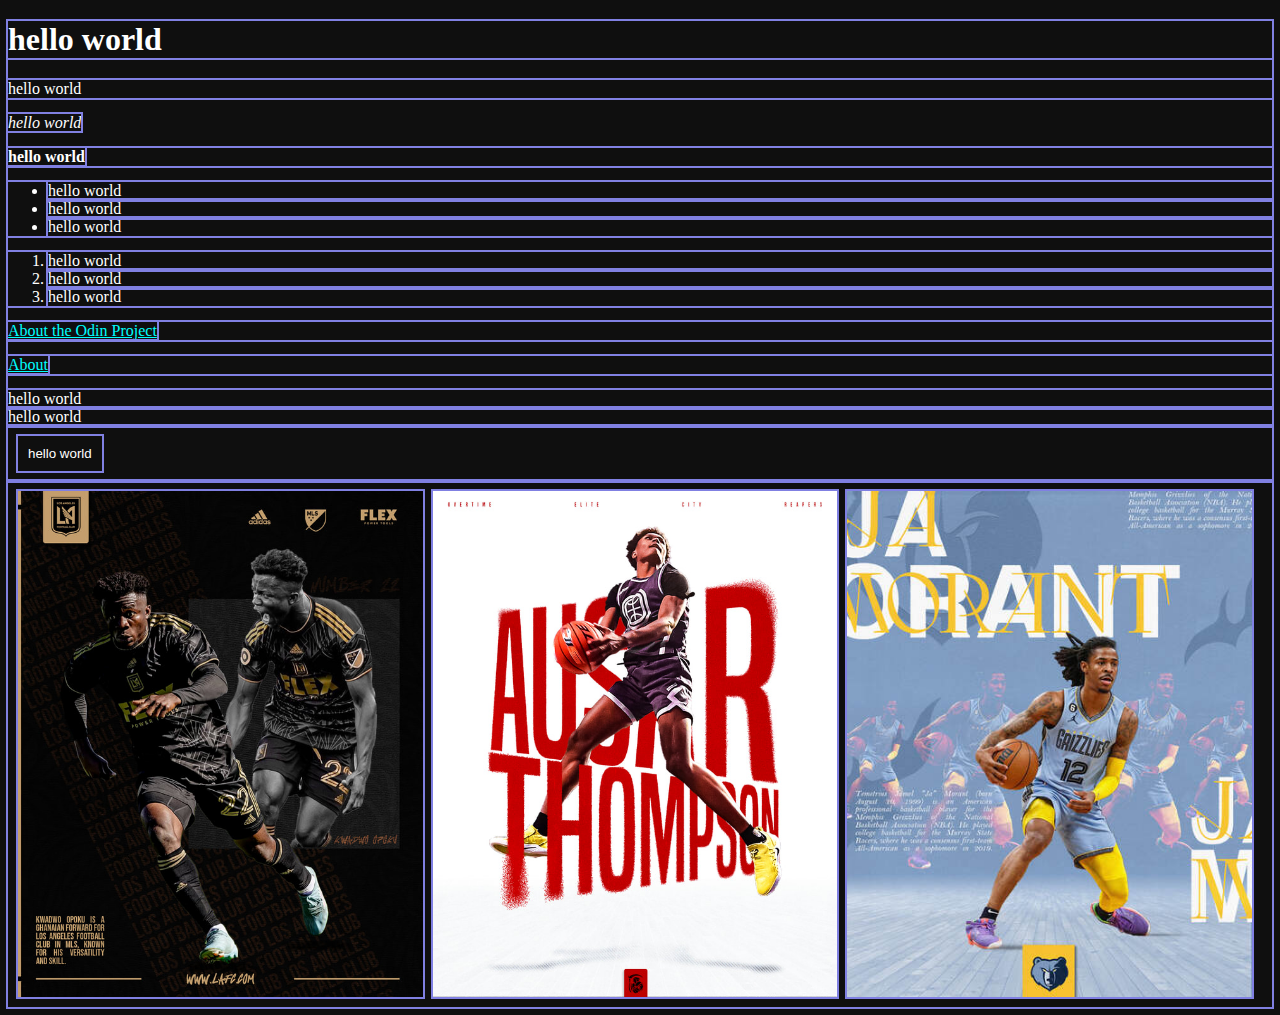
==== index.html @ 3b712887 "Actually starting portfolio website..." ====
<!DOCTYPE html>
<html lang="en">
<head>
    <meta charset="UTF-8">
    <meta name="viewport" content="width=device-width, initial-scale=1.0">
    <title>TOP</title>
    <link rel="stylesheet" href="./css/styles.css">  
</head>
<body>
    <h1>hello world</h1>
    <p>hello world</p>
    <em>hello world</em>
    <p><strong>hello world</strong></p> <!-- strong has to be inside paragraph -->
    <!-- unordered list, no numbers, bullet points -->
    <ul>
        <li>hello world</li>
        <li>hello world</li>
        <li>hello world</li>
    </ul>
    <!-- ordered list, numbers, no bullet points -->
    <ol>
        <li>hello world</li>
        <li>hello world</li>
        <li>hello world</li>
    </ol>
    <p><a href="https://www.theodinproject.com/about" target = "_blank" rel="noopener noreferrer" class="anchors"> About the Odin Project </a></p>
    <p><a href="about.html" class="anchors">About</a></p>
    <div> hello world</div> 
    <div> hello world</div>
    <div><button>hello world</button></div>
    <!-- <img src="https://www.theodinproject.com/mstile-310x310.png" alt="The Odin Project Logo"> -->
    <div class= "image-grid"> 
        <img src= "img/lafc-concept_orig.jpg">
        <img src= "img/ausar-thompson_orig.jpg">
        <img src= "img/ja-morant.jpg">
    </div>
</body>
</html>
---- css/styles.css ----
* {
    color: white;
    background-color: rgb(15, 15, 15);
    outline: 2px solid rgb(128, 128, 226);
}

.anchors {
    color: rgb(0, 255, 255);
}

div {
       
}

img {
    
}

.image-grid { /* Flexbox container for images */
    display: flex;
    flex-wrap: wrap;
    gap: 10px; /* Adds space between images */
    padding: 10px;
}

.image-grid img { /* Flexbox items (images) */
    flex: 1 1 calc(33.33% - 10px); /* Adjusts to 50% width minus the gap */
    /* flex-grow | flex-shrink | flex-basis | are shortened to flex, the shorthand for it */
    /* grow and shrink the same */
    
    /* basis defines the size of an item before the remaining space is distributed, inthis case, it is being calculated to spread them eavenly in 3 columns (33.33%) */

    max-width: calc(33.33% - 10px); /* Ensures images don't exceed 50% width */
    object-fit: contain;
}


button {
    margin: 10px;
    padding: 10px;
    cursor: pointer;
    border: none;
    justify-self: center;
}
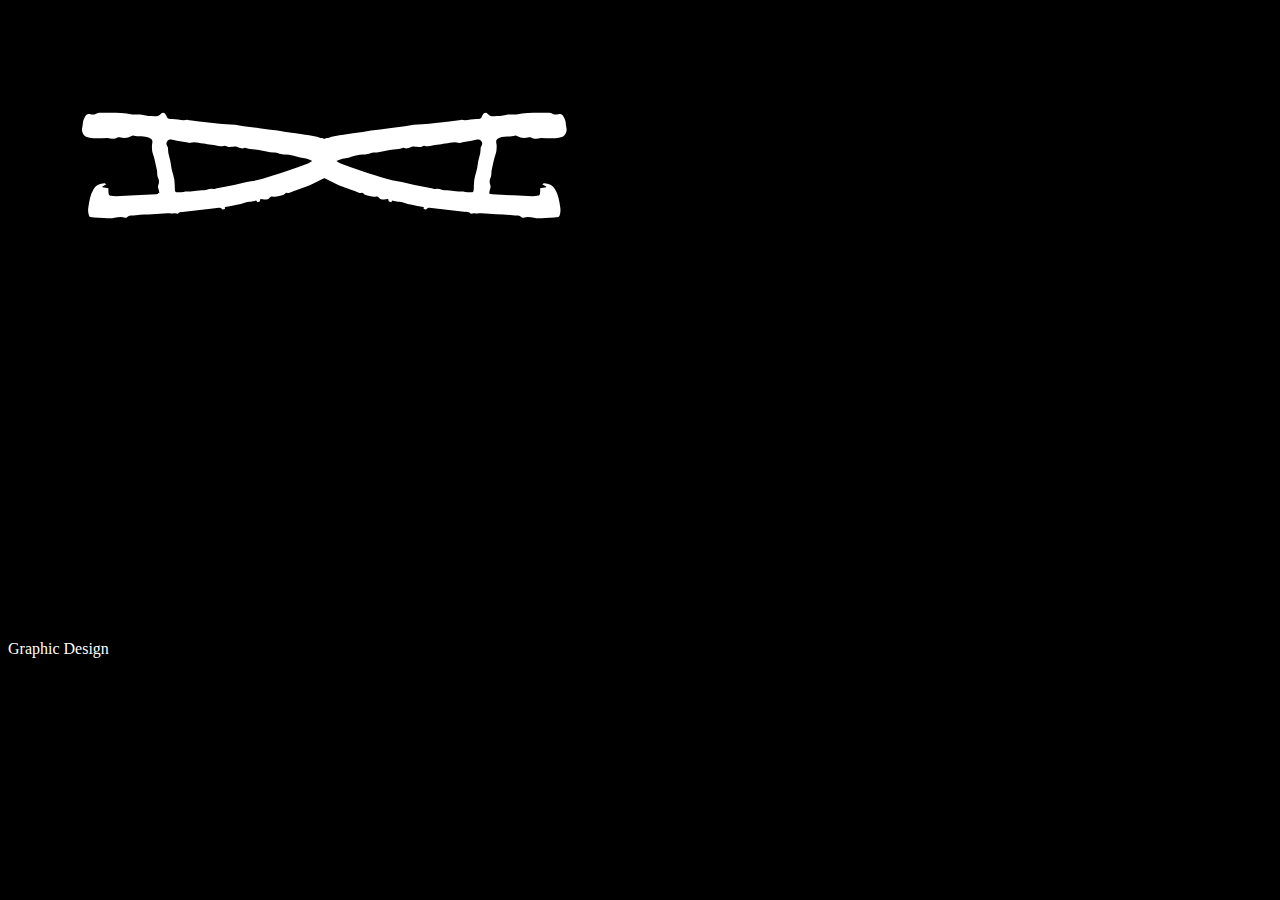
==== commit 22aced59: "Introduced animation of personal logo + graphic design page" ====
--- a/index.html
+++ b/index.html
@@ -3,36 +3,17 @@
 <head>
     <meta charset="UTF-8">
     <meta name="viewport" content="width=device-width, initial-scale=1.0">
-    <title>TOP</title>
+    <title>Dario D'Addamio</title>
     <link rel="stylesheet" href="./css/styles.css">  
+    <script src="./js/main.js"></script>
 </head>
 <body>
-    <h1>hello world</h1>
-    <p>hello world</p>
-    <em>hello world</em>
-    <p><strong>hello world</strong></p> <!-- strong has to be inside paragraph -->
-    <!-- unordered list, no numbers, bullet points -->
-    <ul>
-        <li>hello world</li>
-        <li>hello world</li>
-        <li>hello world</li>
-    </ul>
-    <!-- ordered list, numbers, no bullet points -->
-    <ol>
-        <li>hello world</li>
-        <li>hello world</li>
-        <li>hello world</li>
-    </ol>
-    <p><a href="https://www.theodinproject.com/about" target = "_blank" rel="noopener noreferrer" class="anchors"> About the Odin Project </a></p>
-    <p><a href="about.html" class="anchors">About</a></p>
-    <div> hello world</div> 
-    <div> hello world</div>
-    <div><button>hello world</button></div>
-    <!-- <img src="https://www.theodinproject.com/mstile-310x310.png" alt="The Odin Project Logo"> -->
-    <div class= "image-grid"> 
-        <img src= "img/lafc-concept_orig.jpg">
-        <img src= "img/ausar-thompson_orig.jpg">
-        <img src= "img/ja-morant.jpg">
-    </div>
+    <div class= "logo-container">
+        <?xml version="1.0" encoding="UTF-8"?>
+            <svg id="Layer_1" data-name="Layer 1" xmlns="http://www.w3.org/2000/svg" viewBox="0 0 2000 1000">
+                <path class="logo" d="M1766.94,377.84c-1.57-5.04-1.29-10.63-2.16-15.92-.56-3.4-1.43-6.81-2.63-10.04-.99-2.67-2.8-5.02-4.03-7.61-4-8.46-8.26-10.79-17.31-7.98-6.43,2-12,1.02-17.81-1.87-3.12-1.55-6.76-2.73-10.21-2.83-10.82-.34-21.67-.38-32.5,0-23.81.84-47.78-.43-71.23,5.37-1.72.43-3.62.12-5.43.17-9.4.29-19.23-1.04-28.1,1.29-12.21,3.21-24.33,3.27-36.63,3.88-7.59.38-13.62-.38-19.52-6.41-7.36-7.52-14.51-5.12-18.28,4.58-3.8,9.81-5.5,11.32-15.95,10.78-16.67-.86-32.87,6.17-49.65,2.76-.67-.14-1.42.21-2.14.31-12.19,1.6-24.37,3.34-36.59,4.77-14.34,1.68-28.72,3.1-43.08,4.63-14,1.49-27.99,3.16-42.02,4.4-9.32.82-18.75.59-28.04,1.62-9.31,1.04-18.46,3.38-27.75,4.61-16.47,2.17-33.01,3.78-49.49,5.89-19.03,2.44-38.03,5.07-57.02,7.8-8.94,1.28-17.8,3.2-26.74,4.45-20.44,2.87-40.99,5.03-61.35,8.4-16.3,2.7-33.03,3.82-48.5,10.51-.95.41-2.16.19-3.24.34-2.74.38-5.64,1.28-8.55,2.59-2.91-1.31-5.82-2.21-8.55-2.59-1.08-.15-2.29.07-3.24-.34-15.48-6.69-32.2-7.81-48.5-10.51-20.35-3.38-40.91-5.53-61.35-8.4-8.95-1.26-17.8-3.17-26.74-4.45-18.99-2.73-37.99-5.36-57.02-7.8-16.48-2.11-33.02-3.72-49.49-5.89-9.29-1.22-18.45-3.57-27.75-4.61-9.29-1.04-18.72-.8-28.04-1.62-14.03-1.24-28.01-2.91-42.02-4.4-14.36-1.53-28.74-2.95-43.08-4.63-12.22-1.43-24.39-3.17-36.59-4.77-.72-.09-1.48-.44-2.14-.31-16.79,3.41-32.98-3.62-49.65-2.76-10.45.54-12.15-.97-15.95-10.78-3.76-9.7-10.92-12.1-18.28-4.58-5.9,6.03-11.93,6.79-19.52,6.41-12.3-.61-24.42-.67-36.63-3.88-8.87-2.33-18.7-1-28.1-1.29-1.82-.06-3.71.25-5.43-.17-23.45-5.8-47.42-4.53-71.23-5.37-10.82-.38-21.67-.33-32.5,0-3.45.11-7.09,1.28-10.21,2.83-5.81,2.89-11.38,3.87-17.81,1.87-9.05-2.81-13.31-.48-17.31,7.98-1.23,2.59-3.04,4.94-4.03,7.61-1.2,3.23-2.07,6.64-2.63,10.04-.87,5.29-.59,10.88-2.16,15.92-3.24,10.42,1.71,25.51,11.92,29.56,7.22,2.86,15.42,4.18,23.24,4.44,14.77.49,29.58-.28,44.37-.53.36,0,.75-.07,1.09.03,11.13,3.39,21.98,3.75,32.49-2.33,1.29-.75,3.56-.25,5.24.19,13.08,3.44,25.74,3.45,37.74-3.83,1.5-.91,3.73-2,5.1-1.52,16.8,5.85,35.25-.15,51.86,7.55,6.91,3.2,9.67,6.24,8.85,13.96-.34,3.23-1.48,6.43-1.46,9.64.07,8.89-.1,17.41,3.03,26.49,5.88,17.03,8.93,35.05,13.02,52.68.56,2.42.24,5.04.51,7.54.45,4.3-.06,9.15,1.8,12.76,4.64,9.03,5.33,17.21,1.37,26.98-1.82,4.5,1.48,11.11,2.57,16.75,1.93,9.96,1.48,10.62-8.34,11.15-22.07,1.2-44.13,2.46-66.2,3.54-20.58,1.01-41.16,1.86-61.75,2.68-3.24.13-6.51-.23-9.75-.5-12.31-1.01-13.28-1.97-13.95-14.11-.18-3.21-.03-6.44-.03-10.72-6.81-1.1-12.88-2.08-18.95-3.06-.05-.73-.11-1.45-.16-2.18,3.78-2.07,7.56-4.13,12.75-6.97-3.07-1.58-4.81-3.3-6.46-3.21-14.4.77-25.93,5.65-34.16,18.99-10.9,17.67-13.28,37.13-16.46,56.79-1.38,8.58-.99,16.44,1.51,24.59,1.33,4.35,3.33,7.12,8.08,7.33,2.88.13,5.75.39,8.63.51,10.09.42,20.22.43,30.27,1.28,11.54.98,22.79,2.65,34.53-.26,10.74-2.67,22.03-4.59,33.2-.56,1.48.53,4.2.27,5.12-.74,8.35-9.13,19.84-5.14,29.68-6.62,16.74-2.52,33.89-2.27,50.86-3.33,15.89-.99,31.76-2.21,47.65-3.24,2.89-.19,5.85-.23,8.69.22,4.22.67,8.01,1.69,12.58-.08,3.16-1.23,7.56.73,12.14,1.36,5.26-6.63,13.67-5.37,21.45-6.24,32-3.58,64.01-7.12,96.01-10.78,7.96-.91,16.06-5.35,23.26,2.7,1.16,1.29,5.39-.17,8.69-.39-.28-2.35-.47-3.96-.67-5.59.6-.36,1.16-.92,1.81-1.05,12.08-2.41,24.2-4.6,36.24-7.19,8.49-1.83,17.17-3.38,25.18-6.56,6-2.38,11.62-2.79,17.85-2.9,5.85-.1,11.66-2.39,18.36-3.92.87,1.2,2.24,3.1,3.82,5.3,2.83-.71,5.58-1.39,7.66-1.91.87-3.18,1.49-7.79,2.25-7.82,4.21-.14,8.47.84,12.7,1.43,6.45-.11,13.37-.83,17.65-7.51.98-1.52,4.54-2.42,6.62-2.03,12.82,2.45,24.13-2.82,36.05-5.71,4.54-1.1,4.92-8.63,11.97-5.63,3.39,1.44,8.89-1.86,13.36-3.26,4.84-1.52,9.58-3.36,14.39-4.99,29.23-9.91,57.57-21.65,84.69-36.65,1.53-.85,2.96-1.76,4.35-2.69,1.39.94,2.82,1.85,4.35,2.69,27.12,15.01,55.47,26.74,84.69,36.65,4.81,1.63,9.55,3.47,14.39,4.99,4.47,1.4,9.97,4.7,13.36,3.26,7.05-3,7.43,4.53,11.97,5.63,11.92,2.89,23.23,8.15,36.05,5.71,2.07-.4,5.64.51,6.62,2.03,4.28,6.67,11.2,7.4,17.65,7.51,4.24-.6,8.49-1.57,12.7-1.43.77.03,1.38,4.63,2.25,7.82,2.08.52,4.83,1.21,7.66,1.91,1.58-2.19,2.95-4.1,3.82-5.3,6.69,1.53,12.51,3.82,18.36,3.92,6.23.1,11.86.52,17.85,2.9,8.01,3.17,16.69,4.73,25.18,6.56,12.04,2.59,24.16,4.78,36.24,7.19.65.13,1.21.69,1.81,1.05-.19,1.63-.39,3.24-.67,5.59,3.3.22,7.54,1.69,8.69.39,7.2-8.05,15.3-3.61,23.26-2.7,32,3.66,64,7.2,96.01,10.78,7.79.87,16.19-.4,21.45,6.24,4.58-.63,8.97-2.59,12.14-1.36,4.57,1.77,8.36.75,12.58.08,2.84-.45,5.8-.4,8.69-.22,15.89,1.03,31.76,2.25,47.65,3.24,16.97,1.06,34.12.81,50.86,3.33,9.84,1.48,21.33-2.51,29.68,6.62.92,1.01,3.64,1.27,5.12.74,11.17-4.02,22.46-2.11,33.2.56,11.74,2.92,22.99,1.24,34.53.26,10.05-.85,20.18-.87,30.27-1.28,2.88-.12,5.75-.38,8.63-.51,4.75-.21,6.75-2.98,8.08-7.33,2.5-8.15,2.89-16.01,1.51-24.59-3.17-19.66-5.56-39.13-16.46-56.79-8.23-13.34-19.76-18.22-34.16-18.99-1.65-.09-3.4,1.63-6.46,3.21,5.19,2.84,8.97,4.9,12.75,6.97-.05.73-.11,1.45-.16,2.18-6.07.98-12.14,1.96-18.95,3.06,0,4.28.15,7.51-.03,10.72-.67,12.15-1.63,13.1-13.95,14.11-3.24.27-6.51.63-9.75.5-20.59-.82-41.17-1.67-61.75-2.68-22.07-1.08-44.14-2.34-66.2-3.54-9.82-.53-10.26-1.19-8.34-11.15,1.09-5.63,4.39-12.25,2.57-16.75-3.96-9.77-3.27-17.95,1.37-26.98,1.86-3.61,1.34-8.46,1.8-12.76.26-2.51-.05-5.12.51-7.54,4.09-17.64,7.14-35.65,13.02-52.68,3.14-9.08,2.96-17.59,3.03-26.49.03-3.21-1.12-6.41-1.46-9.64-.81-7.72,1.95-10.76,8.85-13.96,16.61-7.7,35.06-1.7,51.86-7.55,1.37-.48,3.6.61,5.1,1.52,12,7.28,24.66,7.27,37.74,3.83,1.68-.44,3.94-.94,5.24-.19,10.51,6.08,21.36,5.72,32.49,2.33.33-.1.72-.04,1.09-.03,14.79.25,29.6,1.02,44.37.53,7.82-.26,16.02-1.58,23.24-4.44,10.21-4.05,15.16-19.14,11.92-29.56ZM949.28,492.01c-21.42,7.82-42.93,15.36-64.5,22.77-15.43,5.3-30.83,10.75-46.51,15.18-22.95,6.49-45.22,15.26-69.13,18.68-18.11,2.59-35.77,8.17-53.74,11.87-16.41,3.37-32.97,6-49.45,8.97-5.98,1.08-12.22,3.88-17.86,2.95-7.05-1.16-12.76,1.09-18.93,2.86-2.4.69-4.81,1.61-7.27,1.8-5.7.44-11.46.29-17.16.78-10.76.92-21.67,3.86-32.18,2.74-10.64-1.13-20.38,2.24-30.67,2.43-12.05.23-13.14.61-13.85-11.4-.55-9.38-.24-18.89-1.66-28.14-2.46-16.04-9.45-30.91-10.74-47.54-1.35-17.46-10.29-33.88-9.19-52.06.14-2.29-1.48-4.82-2.68-7.02-3.05-5.64-3.76-11.6.8-16.2,4.19-4.22,9.88-5.05,16.17-3.53,9.29,2.25,18.84,3.46,28.27,5.15,6.77,1.22,13.53,2.55,20.31,3.72,2.46.43,5.29,1.41,7.42.65,14.19-5.05,27.7,1.73,41.56,2.15,8.55.26,16.97,3.78,25.54,4.29,13.65.82,26.88,8.15,40.99,2.7,1.36-.52,3.69.35,5.1,1.29,5.32,3.52,10.88,3.03,16.78,2.11,4.91-.77,10.37-1.93,14.87-.57,9.2,2.78,17.68,9.03,27.84,3.35.26-.14.74-.02,1.07.11,10.18,3.81,20.77,4.59,31.53,5.7,16.06,1.67,31.86,5.88,47.79,8.87,2.43.46,5,.06,7.49.29,5.33.48,11.12-.05,15.85,1.91,7.91,3.28,15.92,4.34,24.25,4.94,7.88.57,15.82,1.32,23.53,2.94,8.06,1.68,15.81,4.8,23.83,6.74,11.87,2.87,24.46,2.96,38.06,10.51-5.73,3.44-9.37,6.46-13.55,7.99ZM1498.22,436.89c-1.19,2.21-2.82,4.74-2.68,7.02,1.1,18.18-7.85,34.6-9.19,52.06-1.28,16.63-8.27,31.51-10.74,47.54-1.42,9.25-1.11,18.75-1.66,28.14-.71,12-1.8,11.62-13.85,11.4-10.29-.19-20.03-3.56-30.67-2.43-10.51,1.11-21.42-1.82-32.18-2.74-5.7-.49-11.45-.33-17.16-.78-2.45-.19-4.86-1.11-7.27-1.8-6.17-1.77-11.88-4.02-18.93-2.86-5.64.93-11.87-1.87-17.86-2.95-16.49-2.98-33.05-5.6-49.45-8.97-17.97-3.7-35.63-9.28-53.74-11.87-23.92-3.43-46.18-12.19-69.13-18.68-15.68-4.43-31.09-9.89-46.51-15.18-21.56-7.4-43.08-14.95-64.5-22.77-4.19-1.53-7.82-4.55-13.55-7.99,13.6-7.56,26.19-7.64,38.06-10.51,8.02-1.94,15.77-5.05,23.83-6.74,7.72-1.61,15.65-2.37,23.53-2.94,8.34-.6,16.34-1.66,24.25-4.94,4.74-1.97,10.53-1.44,15.85-1.91,2.49-.22,5.06.17,7.49-.29,15.93-2.99,31.73-7.21,47.79-8.87,10.76-1.12,21.35-1.9,31.53-5.7.33-.12.81-.25,1.07-.11,10.16,5.68,18.64-.57,27.84-3.35,4.51-1.36,9.96-.21,14.87.57,5.9.93,11.46,1.42,16.78-2.11,1.41-.93,3.74-1.81,5.1-1.29,14.1,5.45,27.34-1.87,40.99-2.7,8.57-.52,16.99-4.03,25.54-4.29,13.86-.42,27.37-7.2,41.56-2.15,2.13.76,4.96-.23,7.42-.65,6.78-1.17,13.54-2.5,20.31-3.72,9.43-1.69,18.98-2.9,28.27-5.15,6.29-1.52,11.97-.7,16.17,3.53,4.57,4.6,3.85,10.56.8,16.2Z"/>
+            </svg>
+        </div>
+    <a href="graphic-design.html" class="anchors">Graphic Design</a>
 </body>
 </html>
--- a/css/styles.css
+++ b/css/styles.css
@@ -1,19 +1,35 @@
 * {
     color: white;
-    background-color: rgb(15, 15, 15);
-    outline: 2px solid rgb(128, 128, 226);
+    background-color: rgb(0, 0, 0);
+    /* outline: 2px solid rgb(128, 128, 226); */
 }
 
-.anchors {
-    color: rgb(0, 255, 255);
+.anchors
+{
+    text-decoration: none;
 }
 
-div {
-       
+.logo-container{
+    display: flex;
+    position: relative;
+    width: 100%;
+    height: 100%;
+}
+.logo {
+    opacity: 0;
+    transition: opacity 2s ease-in, transform 2s ease-in-out;
+    fill: #FFF;
+    cursor: pointer;
+    flex: 1;
 }
 
-img {
-    
+.logo.shrink {
+    opacity: 1;
+    transform: scale(0.5); /* Shrink logo */
+    transition: transform 0.5s ease-in-out;
+}
+.fade-in {
+    opacity: 1;
 }
 
 .image-grid { /* Flexbox container for images */
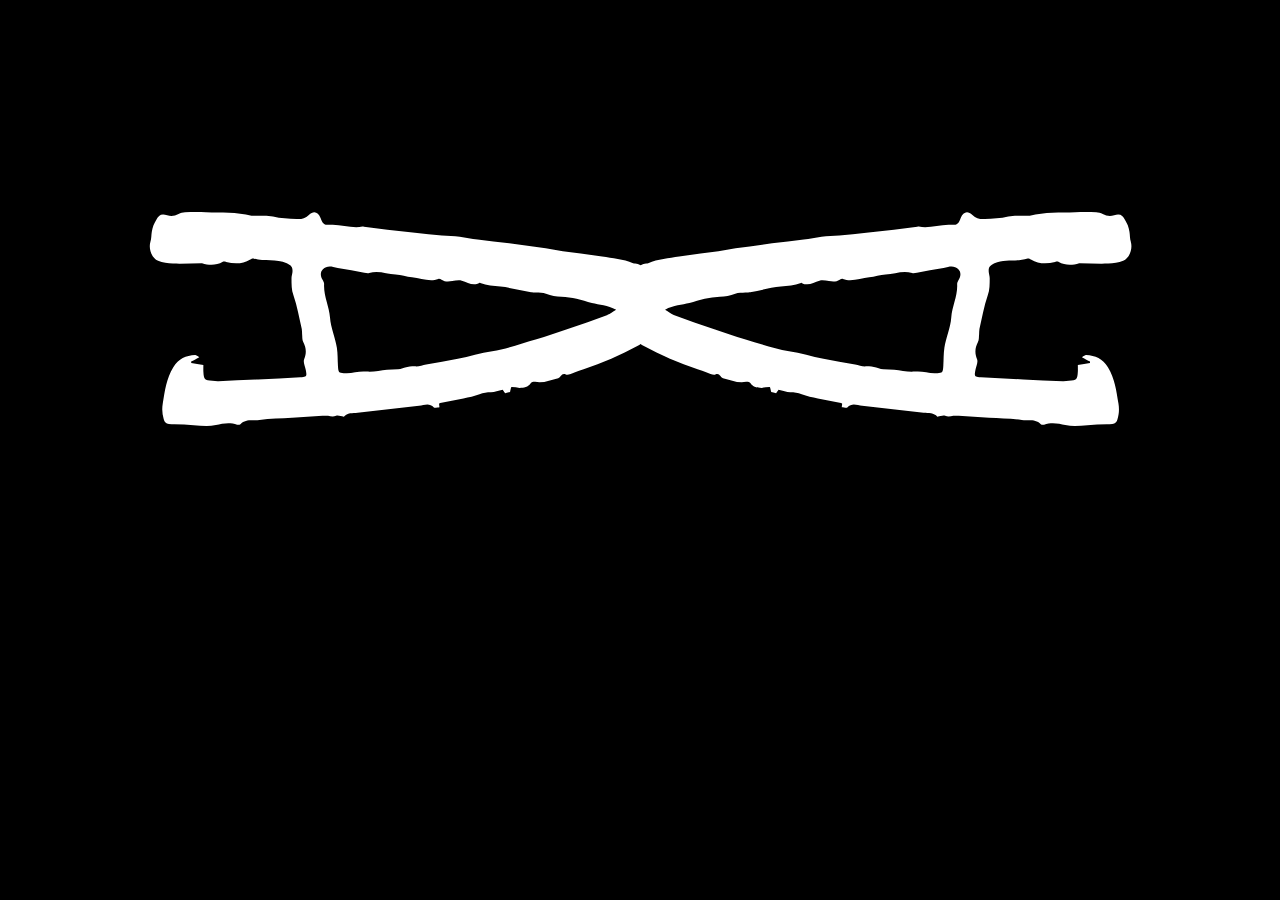
==== commit cc279ebe: "completed fade in & out on first load + homepage + starting to add content to all" ====
--- a/index.html
+++ b/index.html
@@ -9,11 +9,9 @@
 </head>
 <body>
     <div class= "logo-container">
-        <?xml version="1.0" encoding="UTF-8"?>
-            <svg id="Layer_1" data-name="Layer 1" xmlns="http://www.w3.org/2000/svg" viewBox="0 0 2000 1000">
-                <path class="logo" d="M1766.94,377.84c-1.57-5.04-1.29-10.63-2.16-15.92-.56-3.4-1.43-6.81-2.63-10.04-.99-2.67-2.8-5.02-4.03-7.61-4-8.46-8.26-10.79-17.31-7.98-6.43,2-12,1.02-17.81-1.87-3.12-1.55-6.76-2.73-10.21-2.83-10.82-.34-21.67-.38-32.5,0-23.81.84-47.78-.43-71.23,5.37-1.72.43-3.62.12-5.43.17-9.4.29-19.23-1.04-28.1,1.29-12.21,3.21-24.33,3.27-36.63,3.88-7.59.38-13.62-.38-19.52-6.41-7.36-7.52-14.51-5.12-18.28,4.58-3.8,9.81-5.5,11.32-15.95,10.78-16.67-.86-32.87,6.17-49.65,2.76-.67-.14-1.42.21-2.14.31-12.19,1.6-24.37,3.34-36.59,4.77-14.34,1.68-28.72,3.1-43.08,4.63-14,1.49-27.99,3.16-42.02,4.4-9.32.82-18.75.59-28.04,1.62-9.31,1.04-18.46,3.38-27.75,4.61-16.47,2.17-33.01,3.78-49.49,5.89-19.03,2.44-38.03,5.07-57.02,7.8-8.94,1.28-17.8,3.2-26.74,4.45-20.44,2.87-40.99,5.03-61.35,8.4-16.3,2.7-33.03,3.82-48.5,10.51-.95.41-2.16.19-3.24.34-2.74.38-5.64,1.28-8.55,2.59-2.91-1.31-5.82-2.21-8.55-2.59-1.08-.15-2.29.07-3.24-.34-15.48-6.69-32.2-7.81-48.5-10.51-20.35-3.38-40.91-5.53-61.35-8.4-8.95-1.26-17.8-3.17-26.74-4.45-18.99-2.73-37.99-5.36-57.02-7.8-16.48-2.11-33.02-3.72-49.49-5.89-9.29-1.22-18.45-3.57-27.75-4.61-9.29-1.04-18.72-.8-28.04-1.62-14.03-1.24-28.01-2.91-42.02-4.4-14.36-1.53-28.74-2.95-43.08-4.63-12.22-1.43-24.39-3.17-36.59-4.77-.72-.09-1.48-.44-2.14-.31-16.79,3.41-32.98-3.62-49.65-2.76-10.45.54-12.15-.97-15.95-10.78-3.76-9.7-10.92-12.1-18.28-4.58-5.9,6.03-11.93,6.79-19.52,6.41-12.3-.61-24.42-.67-36.63-3.88-8.87-2.33-18.7-1-28.1-1.29-1.82-.06-3.71.25-5.43-.17-23.45-5.8-47.42-4.53-71.23-5.37-10.82-.38-21.67-.33-32.5,0-3.45.11-7.09,1.28-10.21,2.83-5.81,2.89-11.38,3.87-17.81,1.87-9.05-2.81-13.31-.48-17.31,7.98-1.23,2.59-3.04,4.94-4.03,7.61-1.2,3.23-2.07,6.64-2.63,10.04-.87,5.29-.59,10.88-2.16,15.92-3.24,10.42,1.71,25.51,11.92,29.56,7.22,2.86,15.42,4.18,23.24,4.44,14.77.49,29.58-.28,44.37-.53.36,0,.75-.07,1.09.03,11.13,3.39,21.98,3.75,32.49-2.33,1.29-.75,3.56-.25,5.24.19,13.08,3.44,25.74,3.45,37.74-3.83,1.5-.91,3.73-2,5.1-1.52,16.8,5.85,35.25-.15,51.86,7.55,6.91,3.2,9.67,6.24,8.85,13.96-.34,3.23-1.48,6.43-1.46,9.64.07,8.89-.1,17.41,3.03,26.49,5.88,17.03,8.93,35.05,13.02,52.68.56,2.42.24,5.04.51,7.54.45,4.3-.06,9.15,1.8,12.76,4.64,9.03,5.33,17.21,1.37,26.98-1.82,4.5,1.48,11.11,2.57,16.75,1.93,9.96,1.48,10.62-8.34,11.15-22.07,1.2-44.13,2.46-66.2,3.54-20.58,1.01-41.16,1.86-61.75,2.68-3.24.13-6.51-.23-9.75-.5-12.31-1.01-13.28-1.97-13.95-14.11-.18-3.21-.03-6.44-.03-10.72-6.81-1.1-12.88-2.08-18.95-3.06-.05-.73-.11-1.45-.16-2.18,3.78-2.07,7.56-4.13,12.75-6.97-3.07-1.58-4.81-3.3-6.46-3.21-14.4.77-25.93,5.65-34.16,18.99-10.9,17.67-13.28,37.13-16.46,56.79-1.38,8.58-.99,16.44,1.51,24.59,1.33,4.35,3.33,7.12,8.08,7.33,2.88.13,5.75.39,8.63.51,10.09.42,20.22.43,30.27,1.28,11.54.98,22.79,2.65,34.53-.26,10.74-2.67,22.03-4.59,33.2-.56,1.48.53,4.2.27,5.12-.74,8.35-9.13,19.84-5.14,29.68-6.62,16.74-2.52,33.89-2.27,50.86-3.33,15.89-.99,31.76-2.21,47.65-3.24,2.89-.19,5.85-.23,8.69.22,4.22.67,8.01,1.69,12.58-.08,3.16-1.23,7.56.73,12.14,1.36,5.26-6.63,13.67-5.37,21.45-6.24,32-3.58,64.01-7.12,96.01-10.78,7.96-.91,16.06-5.35,23.26,2.7,1.16,1.29,5.39-.17,8.69-.39-.28-2.35-.47-3.96-.67-5.59.6-.36,1.16-.92,1.81-1.05,12.08-2.41,24.2-4.6,36.24-7.19,8.49-1.83,17.17-3.38,25.18-6.56,6-2.38,11.62-2.79,17.85-2.9,5.85-.1,11.66-2.39,18.36-3.92.87,1.2,2.24,3.1,3.82,5.3,2.83-.71,5.58-1.39,7.66-1.91.87-3.18,1.49-7.79,2.25-7.82,4.21-.14,8.47.84,12.7,1.43,6.45-.11,13.37-.83,17.65-7.51.98-1.52,4.54-2.42,6.62-2.03,12.82,2.45,24.13-2.82,36.05-5.71,4.54-1.1,4.92-8.63,11.97-5.63,3.39,1.44,8.89-1.86,13.36-3.26,4.84-1.52,9.58-3.36,14.39-4.99,29.23-9.91,57.57-21.65,84.69-36.65,1.53-.85,2.96-1.76,4.35-2.69,1.39.94,2.82,1.85,4.35,2.69,27.12,15.01,55.47,26.74,84.69,36.65,4.81,1.63,9.55,3.47,14.39,4.99,4.47,1.4,9.97,4.7,13.36,3.26,7.05-3,7.43,4.53,11.97,5.63,11.92,2.89,23.23,8.15,36.05,5.71,2.07-.4,5.64.51,6.62,2.03,4.28,6.67,11.2,7.4,17.65,7.51,4.24-.6,8.49-1.57,12.7-1.43.77.03,1.38,4.63,2.25,7.82,2.08.52,4.83,1.21,7.66,1.91,1.58-2.19,2.95-4.1,3.82-5.3,6.69,1.53,12.51,3.82,18.36,3.92,6.23.1,11.86.52,17.85,2.9,8.01,3.17,16.69,4.73,25.18,6.56,12.04,2.59,24.16,4.78,36.24,7.19.65.13,1.21.69,1.81,1.05-.19,1.63-.39,3.24-.67,5.59,3.3.22,7.54,1.69,8.69.39,7.2-8.05,15.3-3.61,23.26-2.7,32,3.66,64,7.2,96.01,10.78,7.79.87,16.19-.4,21.45,6.24,4.58-.63,8.97-2.59,12.14-1.36,4.57,1.77,8.36.75,12.58.08,2.84-.45,5.8-.4,8.69-.22,15.89,1.03,31.76,2.25,47.65,3.24,16.97,1.06,34.12.81,50.86,3.33,9.84,1.48,21.33-2.51,29.68,6.62.92,1.01,3.64,1.27,5.12.74,11.17-4.02,22.46-2.11,33.2.56,11.74,2.92,22.99,1.24,34.53.26,10.05-.85,20.18-.87,30.27-1.28,2.88-.12,5.75-.38,8.63-.51,4.75-.21,6.75-2.98,8.08-7.33,2.5-8.15,2.89-16.01,1.51-24.59-3.17-19.66-5.56-39.13-16.46-56.79-8.23-13.34-19.76-18.22-34.16-18.99-1.65-.09-3.4,1.63-6.46,3.21,5.19,2.84,8.97,4.9,12.75,6.97-.05.73-.11,1.45-.16,2.18-6.07.98-12.14,1.96-18.95,3.06,0,4.28.15,7.51-.03,10.72-.67,12.15-1.63,13.1-13.95,14.11-3.24.27-6.51.63-9.75.5-20.59-.82-41.17-1.67-61.75-2.68-22.07-1.08-44.14-2.34-66.2-3.54-9.82-.53-10.26-1.19-8.34-11.15,1.09-5.63,4.39-12.25,2.57-16.75-3.96-9.77-3.27-17.95,1.37-26.98,1.86-3.61,1.34-8.46,1.8-12.76.26-2.51-.05-5.12.51-7.54,4.09-17.64,7.14-35.65,13.02-52.68,3.14-9.08,2.96-17.59,3.03-26.49.03-3.21-1.12-6.41-1.46-9.64-.81-7.72,1.95-10.76,8.85-13.96,16.61-7.7,35.06-1.7,51.86-7.55,1.37-.48,3.6.61,5.1,1.52,12,7.28,24.66,7.27,37.74,3.83,1.68-.44,3.94-.94,5.24-.19,10.51,6.08,21.36,5.72,32.49,2.33.33-.1.72-.04,1.09-.03,14.79.25,29.6,1.02,44.37.53,7.82-.26,16.02-1.58,23.24-4.44,10.21-4.05,15.16-19.14,11.92-29.56ZM949.28,492.01c-21.42,7.82-42.93,15.36-64.5,22.77-15.43,5.3-30.83,10.75-46.51,15.18-22.95,6.49-45.22,15.26-69.13,18.68-18.11,2.59-35.77,8.17-53.74,11.87-16.41,3.37-32.97,6-49.45,8.97-5.98,1.08-12.22,3.88-17.86,2.95-7.05-1.16-12.76,1.09-18.93,2.86-2.4.69-4.81,1.61-7.27,1.8-5.7.44-11.46.29-17.16.78-10.76.92-21.67,3.86-32.18,2.74-10.64-1.13-20.38,2.24-30.67,2.43-12.05.23-13.14.61-13.85-11.4-.55-9.38-.24-18.89-1.66-28.14-2.46-16.04-9.45-30.91-10.74-47.54-1.35-17.46-10.29-33.88-9.19-52.06.14-2.29-1.48-4.82-2.68-7.02-3.05-5.64-3.76-11.6.8-16.2,4.19-4.22,9.88-5.05,16.17-3.53,9.29,2.25,18.84,3.46,28.27,5.15,6.77,1.22,13.53,2.55,20.31,3.72,2.46.43,5.29,1.41,7.42.65,14.19-5.05,27.7,1.73,41.56,2.15,8.55.26,16.97,3.78,25.54,4.29,13.65.82,26.88,8.15,40.99,2.7,1.36-.52,3.69.35,5.1,1.29,5.32,3.52,10.88,3.03,16.78,2.11,4.91-.77,10.37-1.93,14.87-.57,9.2,2.78,17.68,9.03,27.84,3.35.26-.14.74-.02,1.07.11,10.18,3.81,20.77,4.59,31.53,5.7,16.06,1.67,31.86,5.88,47.79,8.87,2.43.46,5,.06,7.49.29,5.33.48,11.12-.05,15.85,1.91,7.91,3.28,15.92,4.34,24.25,4.94,7.88.57,15.82,1.32,23.53,2.94,8.06,1.68,15.81,4.8,23.83,6.74,11.87,2.87,24.46,2.96,38.06,10.51-5.73,3.44-9.37,6.46-13.55,7.99ZM1498.22,436.89c-1.19,2.21-2.82,4.74-2.68,7.02,1.1,18.18-7.85,34.6-9.19,52.06-1.28,16.63-8.27,31.51-10.74,47.54-1.42,9.25-1.11,18.75-1.66,28.14-.71,12-1.8,11.62-13.85,11.4-10.29-.19-20.03-3.56-30.67-2.43-10.51,1.11-21.42-1.82-32.18-2.74-5.7-.49-11.45-.33-17.16-.78-2.45-.19-4.86-1.11-7.27-1.8-6.17-1.77-11.88-4.02-18.93-2.86-5.64.93-11.87-1.87-17.86-2.95-16.49-2.98-33.05-5.6-49.45-8.97-17.97-3.7-35.63-9.28-53.74-11.87-23.92-3.43-46.18-12.19-69.13-18.68-15.68-4.43-31.09-9.89-46.51-15.18-21.56-7.4-43.08-14.95-64.5-22.77-4.19-1.53-7.82-4.55-13.55-7.99,13.6-7.56,26.19-7.64,38.06-10.51,8.02-1.94,15.77-5.05,23.83-6.74,7.72-1.61,15.65-2.37,23.53-2.94,8.34-.6,16.34-1.66,24.25-4.94,4.74-1.97,10.53-1.44,15.85-1.91,2.49-.22,5.06.17,7.49-.29,15.93-2.99,31.73-7.21,47.79-8.87,10.76-1.12,21.35-1.9,31.53-5.7.33-.12.81-.25,1.07-.11,10.16,5.68,18.64-.57,27.84-3.35,4.51-1.36,9.96-.21,14.87.57,5.9.93,11.46,1.42,16.78-2.11,1.41-.93,3.74-1.81,5.1-1.29,14.1,5.45,27.34-1.87,40.99-2.7,8.57-.52,16.99-4.03,25.54-4.29,13.86-.42,27.37-7.2,41.56-2.15,2.13.76,4.96-.23,7.42-.65,6.78-1.17,13.54-2.5,20.31-3.72,9.43-1.69,18.98-2.9,28.27-5.15,6.29-1.52,11.97-.7,16.17,3.53,4.57,4.6,3.85,10.56.8,16.2Z"/>
-            </svg>
-        </div>
-    <a href="graphic-design.html" class="anchors">Graphic Design</a>
+        <svg id="Layer_1" data-name="Layer 1" xmlns="http://www.w3.org/2000/svg" viewBox="0 0 2000 1000">
+            <path class="logo" d="M1766.94,377.84c-1.57-5.04-1.29-10.63-2.16-15.92-.56-3.4-1.43-6.81-2.63-10.04-.99-2.67-2.8-5.02-4.03-7.61-4-8.46-8.26-10.79-17.31-7.98-6.43,2-12,1.02-17.81-1.87-3.12-1.55-6.76-2.73-10.21-2.83-10.82-.34-21.67-.38-32.5,0-23.81.84-47.78-.43-71.23,5.37-1.72.43-3.62.12-5.43.17-9.4.29-19.23-1.04-28.1,1.29-12.21,3.21-24.33,3.27-36.63,3.88-7.59.38-13.62-.38-19.52-6.41-7.36-7.52-14.51-5.12-18.28,4.58-3.8,9.81-5.5,11.32-15.95,10.78-16.67-.86-32.87,6.17-49.65,2.76-.67-.14-1.42.21-2.14.31-12.19,1.6-24.37,3.34-36.59,4.77-14.34,1.68-28.72,3.1-43.08,4.63-14,1.49-27.99,3.16-42.02,4.4-9.32.82-18.75.59-28.04,1.62-9.31,1.04-18.46,3.38-27.75,4.61-16.47,2.17-33.01,3.78-49.49,5.89-19.03,2.44-38.03,5.07-57.02,7.8-8.94,1.28-17.8,3.2-26.74,4.45-20.44,2.87-40.99,5.03-61.35,8.4-16.3,2.7-33.03,3.82-48.5,10.51-.95.41-2.16.19-3.24.34-2.74.38-5.64,1.28-8.55,2.59-2.91-1.31-5.82-2.21-8.55-2.59-1.08-.15-2.29.07-3.24-.34-15.48-6.69-32.2-7.81-48.5-10.51-20.35-3.38-40.91-5.53-61.35-8.4-8.95-1.26-17.8-3.17-26.74-4.45-18.99-2.73-37.99-5.36-57.02-7.8-16.48-2.11-33.02-3.72-49.49-5.89-9.29-1.22-18.45-3.57-27.75-4.61-9.29-1.04-18.72-.8-28.04-1.62-14.03-1.24-28.01-2.91-42.02-4.4-14.36-1.53-28.74-2.95-43.08-4.63-12.22-1.43-24.39-3.17-36.59-4.77-.72-.09-1.48-.44-2.14-.31-16.79,3.41-32.98-3.62-49.65-2.76-10.45.54-12.15-.97-15.95-10.78-3.76-9.7-10.92-12.1-18.28-4.58-5.9,6.03-11.93,6.79-19.52,6.41-12.3-.61-24.42-.67-36.63-3.88-8.87-2.33-18.7-1-28.1-1.29-1.82-.06-3.71.25-5.43-.17-23.45-5.8-47.42-4.53-71.23-5.37-10.82-.38-21.67-.33-32.5,0-3.45.11-7.09,1.28-10.21,2.83-5.81,2.89-11.38,3.87-17.81,1.87-9.05-2.81-13.31-.48-17.31,7.98-1.23,2.59-3.04,4.94-4.03,7.61-1.2,3.23-2.07,6.64-2.63,10.04-.87,5.29-.59,10.88-2.16,15.92-3.24,10.42,1.71,25.51,11.92,29.56,7.22,2.86,15.42,4.18,23.24,4.44,14.77.49,29.58-.28,44.37-.53.36,0,.75-.07,1.09.03,11.13,3.39,21.98,3.75,32.49-2.33,1.29-.75,3.56-.25,5.24.19,13.08,3.44,25.74,3.45,37.74-3.83,1.5-.91,3.73-2,5.1-1.52,16.8,5.85,35.25-.15,51.86,7.55,6.91,3.2,9.67,6.24,8.85,13.96-.34,3.23-1.48,6.43-1.46,9.64.07,8.89-.1,17.41,3.03,26.49,5.88,17.03,8.93,35.05,13.02,52.68.56,2.42.24,5.04.51,7.54.45,4.3-.06,9.15,1.8,12.76,4.64,9.03,5.33,17.21,1.37,26.98-1.82,4.5,1.48,11.11,2.57,16.75,1.93,9.96,1.48,10.62-8.34,11.15-22.07,1.2-44.13,2.46-66.2,3.54-20.58,1.01-41.16,1.86-61.75,2.68-3.24.13-6.51-.23-9.75-.5-12.31-1.01-13.28-1.97-13.95-14.11-.18-3.21-.03-6.44-.03-10.72-6.81-1.1-12.88-2.08-18.95-3.06-.05-.73-.11-1.45-.16-2.18,3.78-2.07,7.56-4.13,12.75-6.97-3.07-1.58-4.81-3.3-6.46-3.21-14.4.77-25.93,5.65-34.16,18.99-10.9,17.67-13.28,37.13-16.46,56.79-1.38,8.58-.99,16.44,1.51,24.59,1.33,4.35,3.33,7.12,8.08,7.33,2.88.13,5.75.39,8.63.51,10.09.42,20.22.43,30.27,1.28,11.54.98,22.79,2.65,34.53-.26,10.74-2.67,22.03-4.59,33.2-.56,1.48.53,4.2.27,5.12-.74,8.35-9.13,19.84-5.14,29.68-6.62,16.74-2.52,33.89-2.27,50.86-3.33,15.89-.99,31.76-2.21,47.65-3.24,2.89-.19,5.85-.23,8.69.22,4.22.67,8.01,1.69,12.58-.08,3.16-1.23,7.56.73,12.14,1.36,5.26-6.63,13.67-5.37,21.45-6.24,32-3.58,64.01-7.12,96.01-10.78,7.96-.91,16.06-5.35,23.26,2.7,1.16,1.29,5.39-.17,8.69-.39-.28-2.35-.47-3.96-.67-5.59.6-.36,1.16-.92,1.81-1.05,12.08-2.41,24.2-4.6,36.24-7.19,8.49-1.83,17.17-3.38,25.18-6.56,6-2.38,11.62-2.79,17.85-2.9,5.85-.1,11.66-2.39,18.36-3.92.87,1.2,2.24,3.1,3.82,5.3,2.83-.71,5.58-1.39,7.66-1.91.87-3.18,1.49-7.79,2.25-7.82,4.21-.14,8.47.84,12.7,1.43,6.45-.11,13.37-.83,17.65-7.51.98-1.52,4.54-2.42,6.62-2.03,12.82,2.45,24.13-2.82,36.05-5.71,4.54-1.1,4.92-8.63,11.97-5.63,3.39,1.44,8.89-1.86,13.36-3.26,4.84-1.52,9.58-3.36,14.39-4.99,29.23-9.91,57.57-21.65,84.69-36.65,1.53-.85,2.96-1.76,4.35-2.69,1.39.94,2.82,1.85,4.35,2.69,27.12,15.01,55.47,26.74,84.69,36.65,4.81,1.63,9.55,3.47,14.39,4.99,4.47,1.4,9.97,4.7,13.36,3.26,7.05-3,7.43,4.53,11.97,5.63,11.92,2.89,23.23,8.15,36.05,5.71,2.07-.4,5.64.51,6.62,2.03,4.28,6.67,11.2,7.4,17.65,7.51,4.24-.6,8.49-1.57,12.7-1.43.77.03,1.38,4.63,2.25,7.82,2.08.52,4.83,1.21,7.66,1.91,1.58-2.19,2.95-4.1,3.82-5.3,6.69,1.53,12.51,3.82,18.36,3.92,6.23.1,11.86.52,17.85,2.9,8.01,3.17,16.69,4.73,25.18,6.56,12.04,2.59,24.16,4.78,36.24,7.19.65.13,1.21.69,1.81,1.05-.19,1.63-.39,3.24-.67,5.59,3.3.22,7.54,1.69,8.69.39,7.2-8.05,15.3-3.61,23.26-2.7,32,3.66,64,7.2,96.01,10.78,7.79.87,16.19-.4,21.45,6.24,4.58-.63,8.97-2.59,12.14-1.36,4.57,1.77,8.36.75,12.58.08,2.84-.45,5.8-.4,8.69-.22,15.89,1.03,31.76,2.25,47.65,3.24,16.97,1.06,34.12.81,50.86,3.33,9.84,1.48,21.33-2.51,29.68,6.62.92,1.01,3.64,1.27,5.12.74,11.17-4.02,22.46-2.11,33.2.56,11.74,2.92,22.99,1.24,34.53.26,10.05-.85,20.18-.87,30.27-1.28,2.88-.12,5.75-.38,8.63-.51,4.75-.21,6.75-2.98,8.08-7.33,2.5-8.15,2.89-16.01,1.51-24.59-3.17-19.66-5.56-39.13-16.46-56.79-8.23-13.34-19.76-18.22-34.16-18.99-1.65-.09-3.4,1.63-6.46,3.21,5.19,2.84,8.97,4.9,12.75,6.97-.05.73-.11,1.45-.16,2.18-6.07.98-12.14,1.96-18.95,3.06,0,4.28.15,7.51-.03,10.72-.67,12.15-1.63,13.1-13.95,14.11-3.24.27-6.51.63-9.75.5-20.59-.82-41.17-1.67-61.75-2.68-22.07-1.08-44.14-2.34-66.2-3.54-9.82-.53-10.26-1.19-8.34-11.15,1.09-5.63,4.39-12.25,2.57-16.75-3.96-9.77-3.27-17.95,1.37-26.98,1.86-3.61,1.34-8.46,1.8-12.76.26-2.51-.05-5.12.51-7.54,4.09-17.64,7.14-35.65,13.02-52.68,3.14-9.08,2.96-17.59,3.03-26.49.03-3.21-1.12-6.41-1.46-9.64-.81-7.72,1.95-10.76,8.85-13.96,16.61-7.7,35.06-1.7,51.86-7.55,1.37-.48,3.6.61,5.1,1.52,12,7.28,24.66,7.27,37.74,3.83,1.68-.44,3.94-.94,5.24-.19,10.51,6.08,21.36,5.72,32.49,2.33.33-.1.72-.04,1.09-.03,14.79.25,29.6,1.02,44.37.53,7.82-.26,16.02-1.58,23.24-4.44,10.21-4.05,15.16-19.14,11.92-29.56ZM949.28,492.01c-21.42,7.82-42.93,15.36-64.5,22.77-15.43,5.3-30.83,10.75-46.51,15.18-22.95,6.49-45.22,15.26-69.13,18.68-18.11,2.59-35.77,8.17-53.74,11.87-16.41,3.37-32.97,6-49.45,8.97-5.98,1.08-12.22,3.88-17.86,2.95-7.05-1.16-12.76,1.09-18.93,2.86-2.4.69-4.81,1.61-7.27,1.8-5.7.44-11.46.29-17.16.78-10.76.92-21.67,3.86-32.18,2.74-10.64-1.13-20.38,2.24-30.67,2.43-12.05.23-13.14.61-13.85-11.4-.55-9.38-.24-18.89-1.66-28.14-2.46-16.04-9.45-30.91-10.74-47.54-1.35-17.46-10.29-33.88-9.19-52.06.14-2.29-1.48-4.82-2.68-7.02-3.05-5.64-3.76-11.6.8-16.2,4.19-4.22,9.88-5.05,16.17-3.53,9.29,2.25,18.84,3.46,28.27,5.15,6.77,1.22,13.53,2.55,20.31,3.72,2.46.43,5.29,1.41,7.42.65,14.19-5.05,27.7,1.73,41.56,2.15,8.55.26,16.97,3.78,25.54,4.29,13.65.82,26.88,8.15,40.99,2.7,1.36-.52,3.69.35,5.1,1.29,5.32,3.52,10.88,3.03,16.78,2.11,4.91-.77,10.37-1.93,14.87-.57,9.2,2.78,17.68,9.03,27.84,3.35.26-.14.74-.02,1.07.11,10.18,3.81,20.77,4.59,31.53,5.7,16.06,1.67,31.86,5.88,47.79,8.87,2.43.46,5,.06,7.49.29,5.33.48,11.12-.05,15.85,1.91,7.91,3.28,15.92,4.34,24.25,4.94,7.88.57,15.82,1.32,23.53,2.94,8.06,1.68,15.81,4.8,23.83,6.74,11.87,2.87,24.46,2.96,38.06,10.51-5.73,3.44-9.37,6.46-13.55,7.99ZM1498.22,436.89c-1.19,2.21-2.82,4.74-2.68,7.02,1.1,18.18-7.85,34.6-9.19,52.06-1.28,16.63-8.27,31.51-10.74,47.54-1.42,9.25-1.11,18.75-1.66,28.14-.71,12-1.8,11.62-13.85,11.4-10.29-.19-20.03-3.56-30.67-2.43-10.51,1.11-21.42-1.82-32.18-2.74-5.7-.49-11.45-.33-17.16-.78-2.45-.19-4.86-1.11-7.27-1.8-6.17-1.77-11.88-4.02-18.93-2.86-5.64.93-11.87-1.87-17.86-2.95-16.49-2.98-33.05-5.6-49.45-8.97-17.97-3.7-35.63-9.28-53.74-11.87-23.92-3.43-46.18-12.19-69.13-18.68-15.68-4.43-31.09-9.89-46.51-15.18-21.56-7.4-43.08-14.95-64.5-22.77-4.19-1.53-7.82-4.55-13.55-7.99,13.6-7.56,26.19-7.64,38.06-10.51,8.02-1.94,15.77-5.05,23.83-6.74,7.72-1.61,15.65-2.37,23.53-2.94,8.34-.6,16.34-1.66,24.25-4.94,4.74-1.97,10.53-1.44,15.85-1.91,2.49-.22,5.06.17,7.49-.29,15.93-2.99,31.73-7.21,47.79-8.87,10.76-1.12,21.35-1.9,31.53-5.7.33-.12.81-.25,1.07-.11,10.16,5.68,18.64-.57,27.84-3.35,4.51-1.36,9.96-.21,14.87.57,5.9.93,11.46,1.42,16.78-2.11,1.41-.93,3.74-1.81,5.1-1.29,14.1,5.45,27.34-1.87,40.99-2.7,8.57-.52,16.99-4.03,25.54-4.29,13.86-.42,27.37-7.2,41.56-2.15,2.13.76,4.96-.23,7.42-.65,6.78-1.17,13.54-2.5,20.31-3.72,9.43-1.69,18.98-2.9,28.27-5.15,6.29-1.52,11.97-.7,16.17,3.53,4.57,4.6,3.85,10.56.8,16.2Z"/>
+        </svg>
+    </div>
 </body>
 </html>
--- a/css/styles.css
+++ b/css/styles.css
@@ -2,35 +2,91 @@
     color: white;
     background-color: rgb(0, 0, 0);
     /* outline: 2px solid rgb(128, 128, 226); */
+    margin: 0;
 }
 
-.anchors
+a
 {
-    text-decoration: none;
+    text-decoration: none; /* Removes underline from links */
 }
 
-.logo-container{
+ul {
+    list-style: none;
+    margin: 0;
+    padding: 0;
+}
+
+ol {
+    list-style: none;
+}
+
+.logo-container {
     display: flex;
-    position: relative;
-    width: 100%;
-    height: 100%;
+    justify-content: center;
+    align-items: center;
 }
 .logo {
     opacity: 0;
-    transition: opacity 2s ease-in, transform 2s ease-in-out;
+    max-width: 100%;
+    max-height: 100%;
     fill: #FFF;
     cursor: pointer;
-    flex: 1;
 }
 
-.logo.shrink {
+.fade-in {
+    transition: opacity 1s ease-in;
+    opacity : 1;
+}
+
+.fade-out {
+    transition: opacity 1s ease-out;
+    opacity : 0;
+}
+
+.nav {
+    display: flex;
+    overflow: hidden;
+    justify-content: space-between;
+    width: 100%;
+    height: 7vw;
+    align-items: center;
+    justify-content: center;
+    /* outline: 1px solid rgb(255, 255, 255); */
+}
+
+.nav-logo {
+    display: flex;
     opacity: 1;
-    transform: scale(0.5); /* Shrink logo */
-    transition: transform 0.5s ease-in-out;
+    fill: #FFF;
+    width: 20vw;
+    height: 20vw;
+    cursor: pointer;
+    /* padding: 0;
+    outline: 2px solid rgb(255, 255, 255); */
 }
-.fade-in {
-    opacity: 1;
+
+.text-grid {
+    display: grid;
+    grid-template-columns: 1fr 1fr; /* Two columns */
+
 }
+
+.text-grid > a {
+    padding: 10px;
+    text-align: center;
+    color: white;
+    text-decoration: none;
+    font-size: 3vw;
+}
+
+.text-grid > a:nth-child(odd) {
+    justify-self: start; 
+}
+
+.text-grid > a:nth-child(even) {
+    justify-self: end; /* Right column items aligned to the right */
+}
+
 
 .image-grid { /* Flexbox container for images */
     display: flex;
@@ -48,13 +104,4 @@
 
     max-width: calc(33.33% - 10px); /* Ensures images don't exceed 50% width */
     object-fit: contain;
-}
-
-
-button {
-    margin: 10px;
-    padding: 10px;
-    cursor: pointer;
-    border: none;
-    justify-self: center;
 }